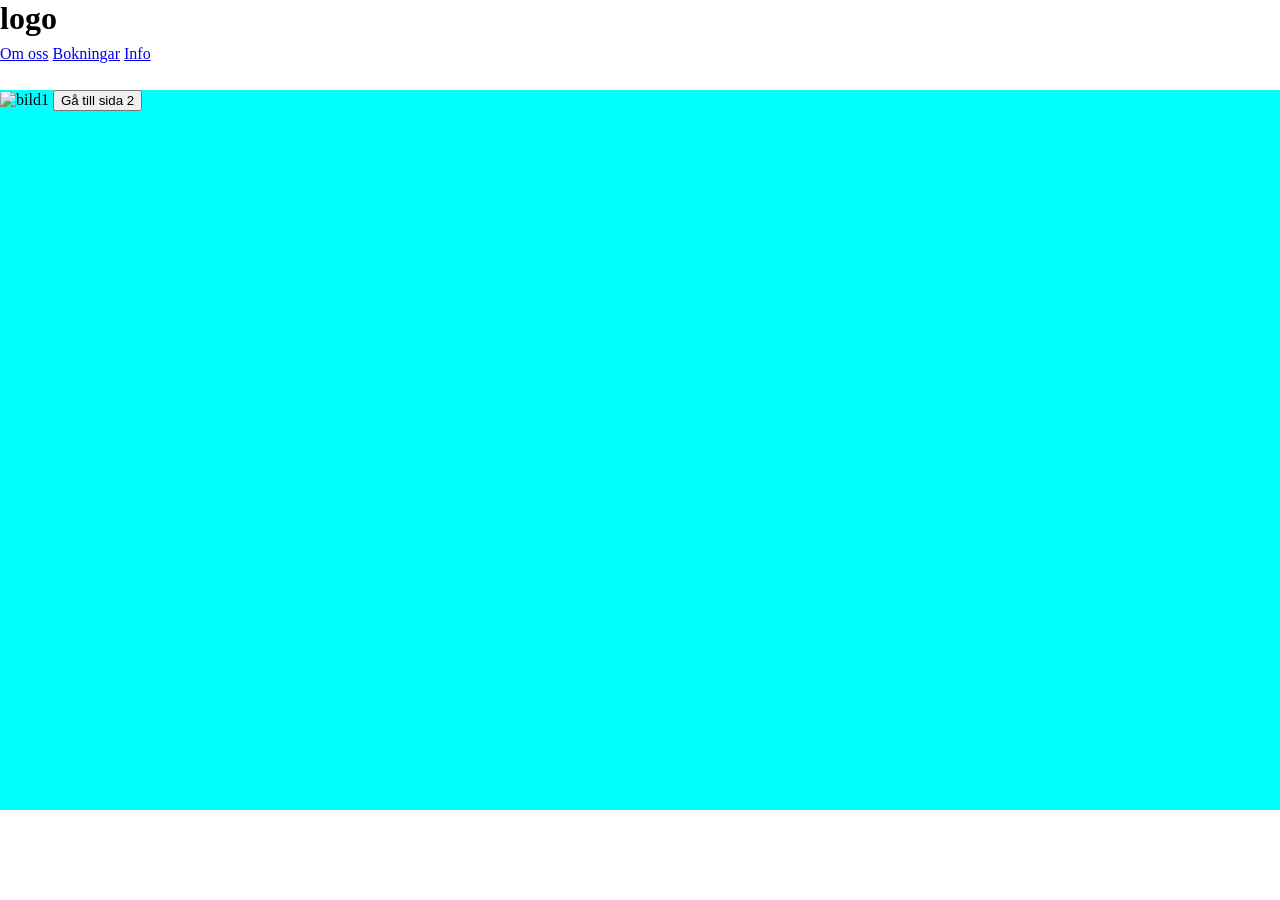
==== index.html @ ed67e606 "idag j" ====
<!DOCTYPE html>
<html lang="en">

<head>
  <meta charset="UTF-8">
  <meta name="viewport" content="width=device-width, initial-scale=1.0">
  <link rel="stylesheet" href="/css/style.css">
  <title>Tattueringsstudio</title>
</head>

<body>
  <div id="wrapper">
    <header id="header1">
      <h1> logo </h1>
     </header>
      <nav id="nav">
    <a href="about.html">Om oss</a>
    <a href="bookings.html">Bokningar</a>
    <a href="info.html">Info</a>
    </nav>
    
    <main id="sm">
      <img id="bild1" src="/img/tatto.jpg" alt="bild1"> 
    </img>
    
      <button onclick="window.location.href='bookings.html'">
    Gå till sida 2
     </button>
    </main>
    <footer id="fot">
      
    </footer>
  </div>

</body>



</html>
---- css/style.css ----
#wrapper {
    display: grid;
    height: 100vh;
      grid-template-areas: 
    "hd hd hd"
    "nv nv nv"
    "mn mn mn"
    "ft ft ft"
    ;
    grid-template-columns:1fr 1fr 1fr ;
     grid-template-rows: 5% 5% 80% 10% ;
    
}

body{ 
    margin: 0;

}

#header1 {
    grid-area:hd;


    -
}

#nav {
    grid-area:nv;
}



#sm {
    grid-area:mn;
    
    background-color:aqua
    
 } 

 #fot {
    grid-area: ft;
}



/*Bilder*/ 
#bild1 {
    align-self: center;
    height: 100%;
    width: 100%;
}


/* ALLA MINA TEXTER*/

header h1 {
    margin:0;

}

nav h2 { 
    margin:0;
}
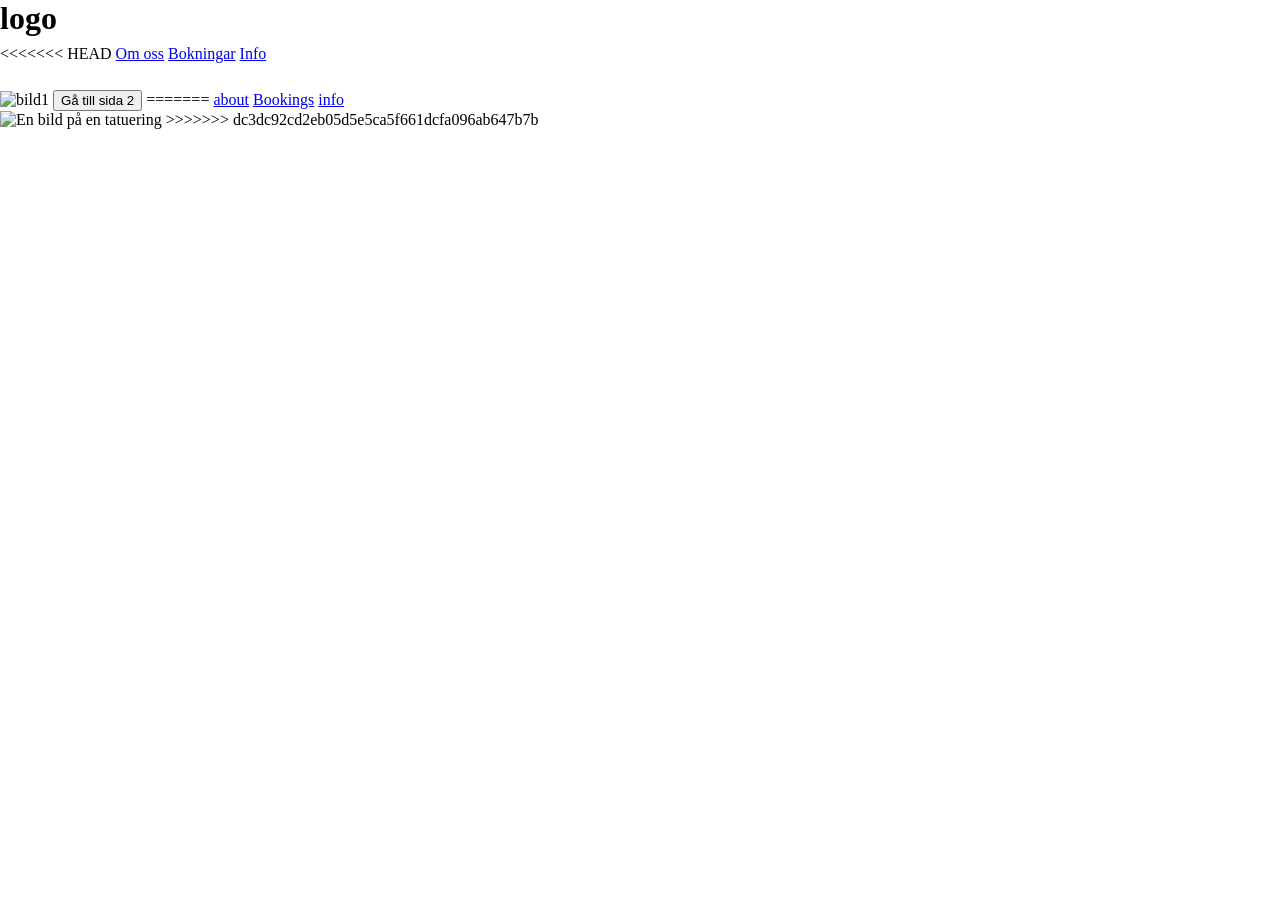
==== commit 9fc7eb98: "hh h" ====
--- a/index.html
+++ b/index.html
@@ -14,6 +14,7 @@
       <h1> logo </h1>
      </header>
       <nav id="nav">
+<<<<<<< HEAD
     <a href="about.html">Om oss</a>
     <a href="bookings.html">Bokningar</a>
     <a href="info.html">Info</a>
@@ -26,6 +27,17 @@
       <button onclick="window.location.href='bookings.html'">
     Gå till sida 2
      </button>
+=======
+      <a href="about.html">about</a>
+      <a href="booking.html">Bookings</a>
+      <a href="info.html">info</a>
+      </nav>
+    
+    <main id="sm">
+       
+        <img src="img/tatto.jpg" alt="En bild på en tatuering">
+      
+>>>>>>> dc3dc92cd2eb05d5e5ca5f661dcfa096ab647b7b
     </main>
     <footer id="fot">
       
--- a/css/style.css
+++ b/css/style.css
@@ -32,9 +32,19 @@
 
 #sm {
     grid-area:mn;
+    overflow: hidden;
+    
     
     background-color:aqua
     
+<<<<<<< HEAD
+=======
+}
+section { 
+    height: 50%;
+background-color:black;
+
+>>>>>>> dc3dc92cd2eb05d5e5ca5f661dcfa096ab647b7b
  } 
 
  #fot {
@@ -60,4 +70,16 @@
 
 nav h2 { 
     margin:0;
+}
+
+/* bilder */
+
+main img {
+    
+    
+    height: 100%;
+    width: 100%;
+    
+    
+   
 }
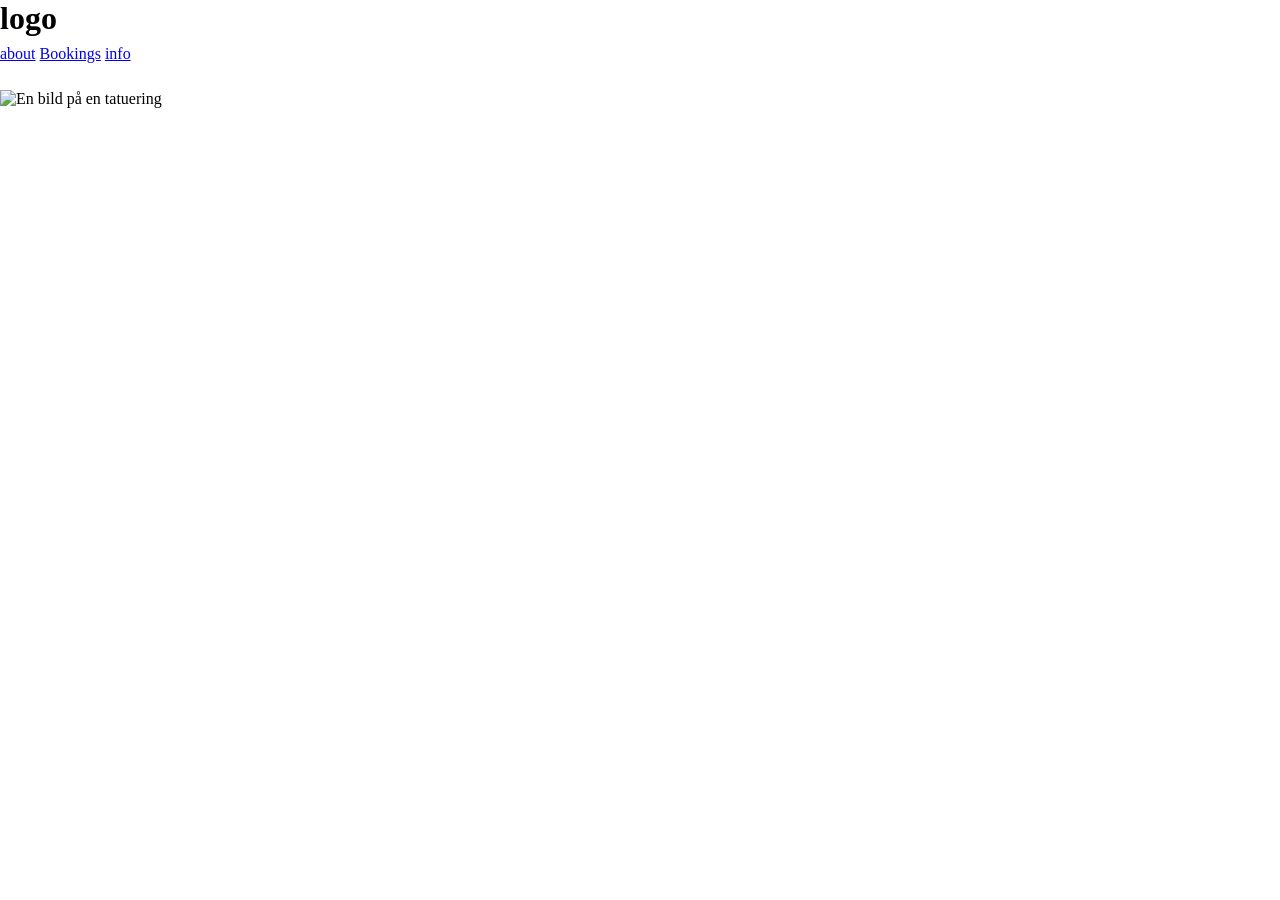
==== commit 8815c0fa: "upd upd" ====
--- a/index.html
+++ b/index.html
@@ -14,20 +14,6 @@
       <h1> logo </h1>
      </header>
       <nav id="nav">
-<<<<<<< HEAD
-    <a href="about.html">Om oss</a>
-    <a href="bookings.html">Bokningar</a>
-    <a href="info.html">Info</a>
-    </nav>
-    
-    <main id="sm">
-      <img id="bild1" src="/img/tatto.jpg" alt="bild1"> 
-    </img>
-    
-      <button onclick="window.location.href='bookings.html'">
-    Gå till sida 2
-     </button>
-=======
       <a href="about.html">about</a>
       <a href="booking.html">Bookings</a>
       <a href="info.html">info</a>
@@ -37,7 +23,6 @@
        
         <img src="img/tatto.jpg" alt="En bild på en tatuering">
       
->>>>>>> dc3dc92cd2eb05d5e5ca5f661dcfa096ab647b7b
     </main>
     <footer id="fot">
       
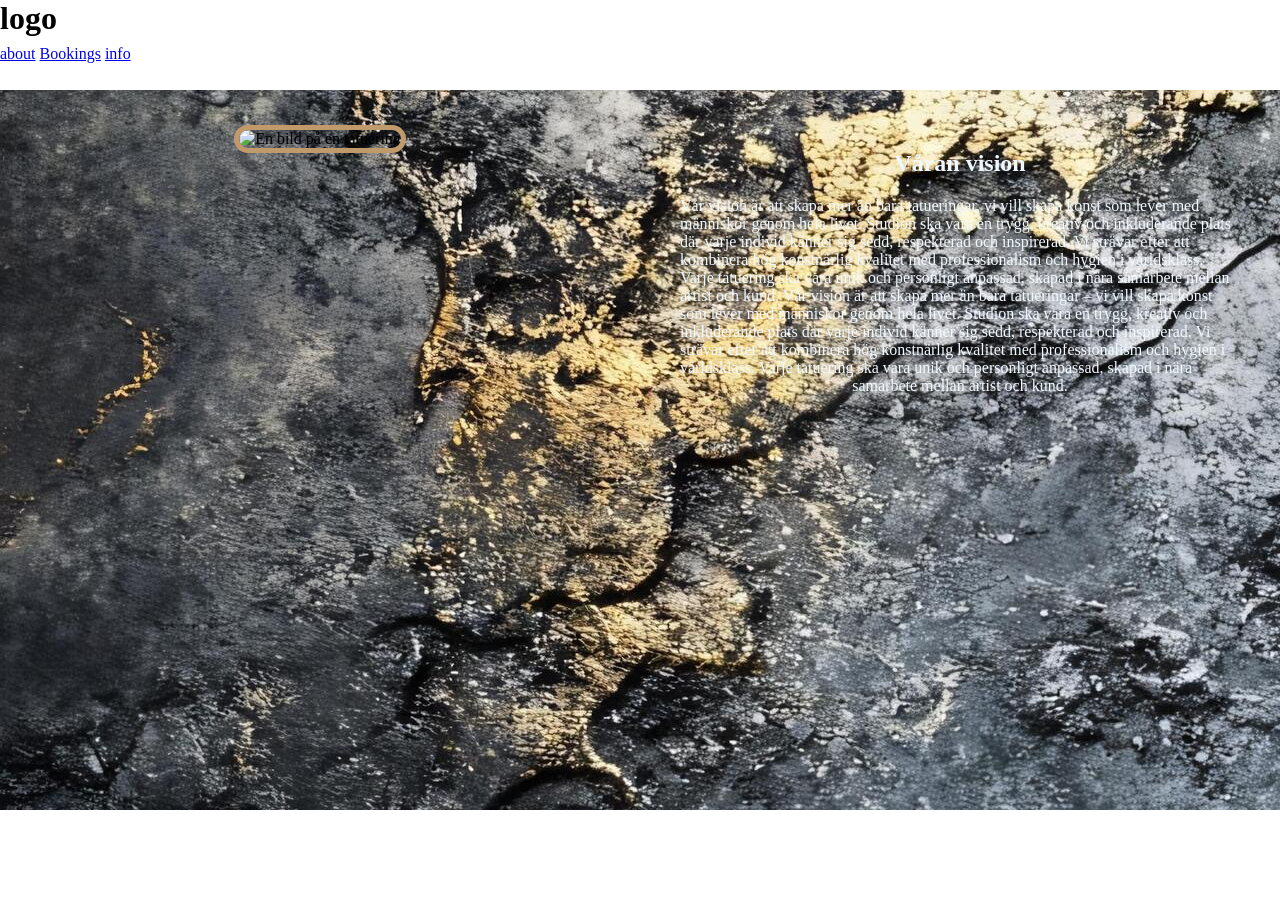
==== commit c33fa01d: "lektion 20/03" ====
--- a/index.html
+++ b/index.html
@@ -15,14 +15,26 @@
      </header>
       <nav id="nav">
       <a href="about.html">about</a>
-      <a href="booking.html">Bookings</a>
+      <a href="bookings.html">Bookings</a>
       <a href="info.html">info</a>
       </nav>
     
     <main id="sm">
-       
-        <img src="img/tatto.jpg" alt="En bild på en tatuering">
-      
+        <section>
+        <img id="bild1" src="img/tatto.jpg" alt="En bild på en tatuering">
+        </section>
+        <section>
+        <h1> Våran vision </h1>
+
+        <p>
+          Vår vision är att skapa mer än bara tatueringar, vi vill skapa konst som lever med människor genom hela livet. Studion ska vara en trygg, kreativ och inkluderande plats där varje individ känner sig sedd, respekterad och inspirerad.
+
+        Vi strävar efter att kombinera hög konstnärlig kvalitet med professionalism och hygien i världsklass. Varje tatuering ska vara unik och personligt anpassad, skapad i nära samarbete mellan artist och kund.
+         Vår vision är att skapa mer än bara tatueringar – vi vill skapa konst som lever med människor genom hela livet. Studion ska vara en trygg, kreativ och inkluderande plats där varje individ känner sig sedd, respekterad och inspirerad.
+
+        Vi strävar efter att kombinera hög konstnärlig kvalitet med professionalism och hygien i världsklass. Varje tatuering ska vara unik och personligt anpassad, skapad i nära samarbete mellan artist och kund.
+</p>
+      </section>
     </main>
     <footer id="fot">
       
--- a/css/style.css
+++ b/css/style.css
@@ -30,22 +30,26 @@
 
 
 
-#sm {
+main#sm {
     grid-area:mn;
     overflow: hidden;
+    display: grid;
+    grid-template-columns: 50% 50%;
     
     
-    background-color:aqua
+    background-image:url(/img/backgeund.jpg) ; 
     
-<<<<<<< HEAD
-=======
 }
-section { 
-    height: 50%;
-background-color:black;
 
->>>>>>> dc3dc92cd2eb05d5e5ca5f661dcfa096ab647b7b
- } 
+#sm section {
+    text-align-last: center;
+    
+
+padding:40px;
+
+}
+
+ 
 
  #fot {
     grid-area: ft;
@@ -53,33 +57,40 @@
 
 
 
-/*Bilder*/ 
-#bild1 {
-    align-self: center;
-    height: 100%;
-    width: 100%;
-}
+
 
 
 /* ALLA MINA TEXTER*/
 
 header h1 {
     margin:0;
-
+    
+   
 }
 
 nav h2 { 
     margin:0;
 }
 
+section h1{ 
+    color: aliceblue;
+    font-family:Verdana, Geneva, Tahoma, sans-serif
+    letter-spacing: 1px;
+
+}
+
+section p {
+    color: aliceblue;
+}
+
 /* bilder */
 
-main img {
-    
-    
-    height: 100%;
-    width: 100%;
-    
-    
+#bild1 {
    
-}+    border-radius: 30px;
+   height: 100%; 
+   width:  100%;
+   align-self: center;
+   outline: 5px solid #c19a6b ;
+  
+
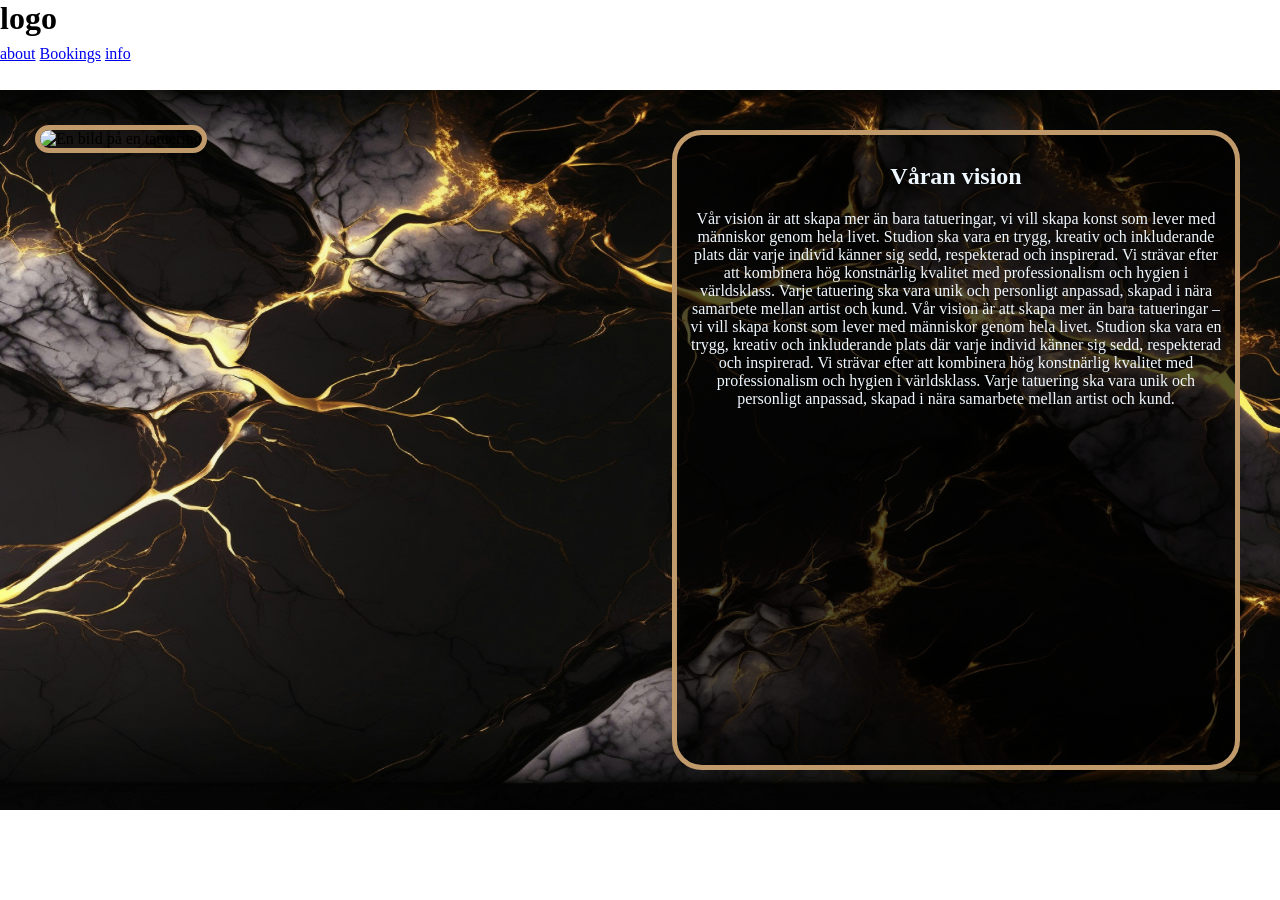
==== commit 6d566920: "Nytt"!!  lektion 27/03" ====
--- a/index.html
+++ b/index.html
@@ -23,7 +23,7 @@
         <section>
         <img id="bild1" src="img/tatto.jpg" alt="En bild på en tatuering">
         </section>
-        <section>
+        <section id="ruta">
         <h1> Våran vision </h1>
 
         <p>
--- a/css/style.css
+++ b/css/style.css
@@ -8,7 +8,7 @@
     "ft ft ft"
     ;
     grid-template-columns:1fr 1fr 1fr ;
-     grid-template-rows: 5% 5% 80% 10% ;
+     grid-template-rows: 5% 5% auto 10% ;
     
 }
 
@@ -34,19 +34,39 @@
     grid-area:mn;
     overflow: hidden;
     display: grid;
-    grid-template-columns: 50% 50%;
+    grid-template-columns: 1fr 1fr;
+    gap: 5vw;
     
     
-    background-image:url(/img/backgeund.jpg) ; 
+    background-image:url(/img/backgrund.jpg) ; 
+    background-size: cover;
+    padding: 40px;
+    
     
 }
 
 #sm section {
-    text-align-last: center;
     
 
-padding:40px;
+    
 
+    
+    
+
+
+
+}
+
+#ruta {
+
+     background-color: rgba(0, 0, 0, 0.662);
+    
+     border: 5px solid #c19a6b;
+    
+     text-align: center;
+     padding: 0.5em;
+     
+     border-radius: 30px;
 }
 
  
@@ -76,7 +96,7 @@
     color: aliceblue;
     font-family:Verdana, Geneva, Tahoma, sans-serif
     letter-spacing: 1px;
-
+    
 }
 
 section p {
@@ -88,9 +108,10 @@
 #bild1 {
    
     border-radius: 30px;
+    
    height: 100%; 
-   width:  100%;
-   align-self: center;
+   width:100%;
+   align-self:baseline;
    outline: 5px solid #c19a6b ;
   
 
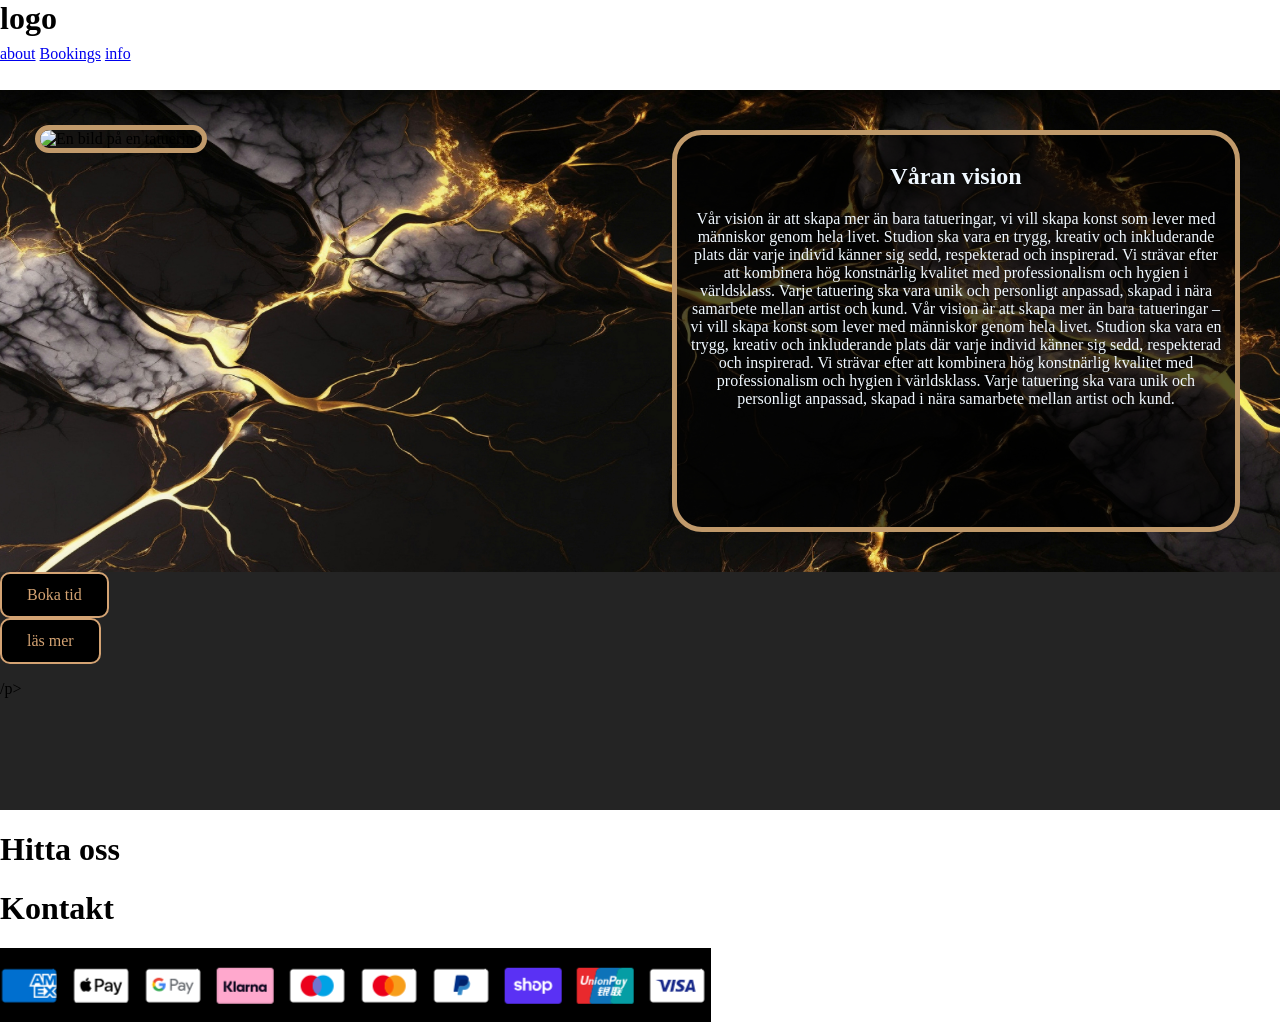
==== commit 62d97158: "upd helg arbete" ====
--- a/index.html
+++ b/index.html
@@ -33,10 +33,25 @@
          Vår vision är att skapa mer än bara tatueringar – vi vill skapa konst som lever med människor genom hela livet. Studion ska vara en trygg, kreativ och inkluderande plats där varje individ känner sig sedd, respekterad och inspirerad.
 
         Vi strävar efter att kombinera hög konstnärlig kvalitet med professionalism och hygien i världsklass. Varje tatuering ska vara unik och personligt anpassad, skapad i nära samarbete mellan artist och kund.
-</p>
+        </p>
+      </main> 
       </section>
+      <main id="mn1"> 
+      <section> 
+       <a href="bookings.html" id="knapp1">Boka tid</a>
+      </section>
+      <a href="info.html" id="knapp2"> läs mer</a>
+      <p> /p>
+    
     </main>
+    
+    
     <footer id="fot">
+      <h1> Hitta oss </h1>
+      <h1> Kontakt </h1>
+
+      <img src="/img/chrome_yGiclSMbgm.png" alt=" payment"/>
+
       
     </footer>
   </div>
--- a/css/style.css
+++ b/css/style.css
@@ -1,14 +1,15 @@
 #wrapper {
     display: grid;
-    height: 100vh;
+     min-height: 100vh;
       grid-template-areas: 
     "hd hd hd"
     "nv nv nv"
     "mn mn mn"
+    "mn1 mn1 mn1"
     "ft ft ft"
     ;
-    grid-template-columns:1fr 1fr 1fr ;
-     grid-template-rows: 5% 5% auto 10% ;
+    grid-template-columns: auto;
+    grid-template-rows: 5% 5% auto auto 10% ;
     
 }
 
@@ -32,7 +33,7 @@
 
 main#sm {
     grid-area:mn;
-    overflow: hidden;
+  
     display: grid;
     grid-template-columns: 1fr 1fr;
     gap: 5vw;
@@ -45,17 +46,6 @@
     
 }
 
-#sm section {
-    
-
-    
-
-    
-    
-
-
-
-}
 
 #ruta {
 
@@ -69,6 +59,36 @@
      border-radius: 30px;
 }
 
+main#mn1 {
+    grid-area: mn1;
+    background-color: rgb(36, 36, 36);
+
+}
+
+
+#knapp1  {
+  display: inline-block;
+  background-color: black;
+  color: #d4a373;
+  border: 2px solid #d4a373;
+  padding: 12px 25px;
+  border-radius: 10px;
+  text-decoration: none;
+  cursor: pointer;
+ 
+}
+
+#knapp2  {
+  display: inline-block;
+  background-color: black;
+  color: #d4a373;
+  border: 2px solid #d4a373;
+  padding: 12px 25px;
+  border-radius: 10px;
+  text-decoration: none;
+  cursor: pointer;
+ 
+}
  
 
  #fot {
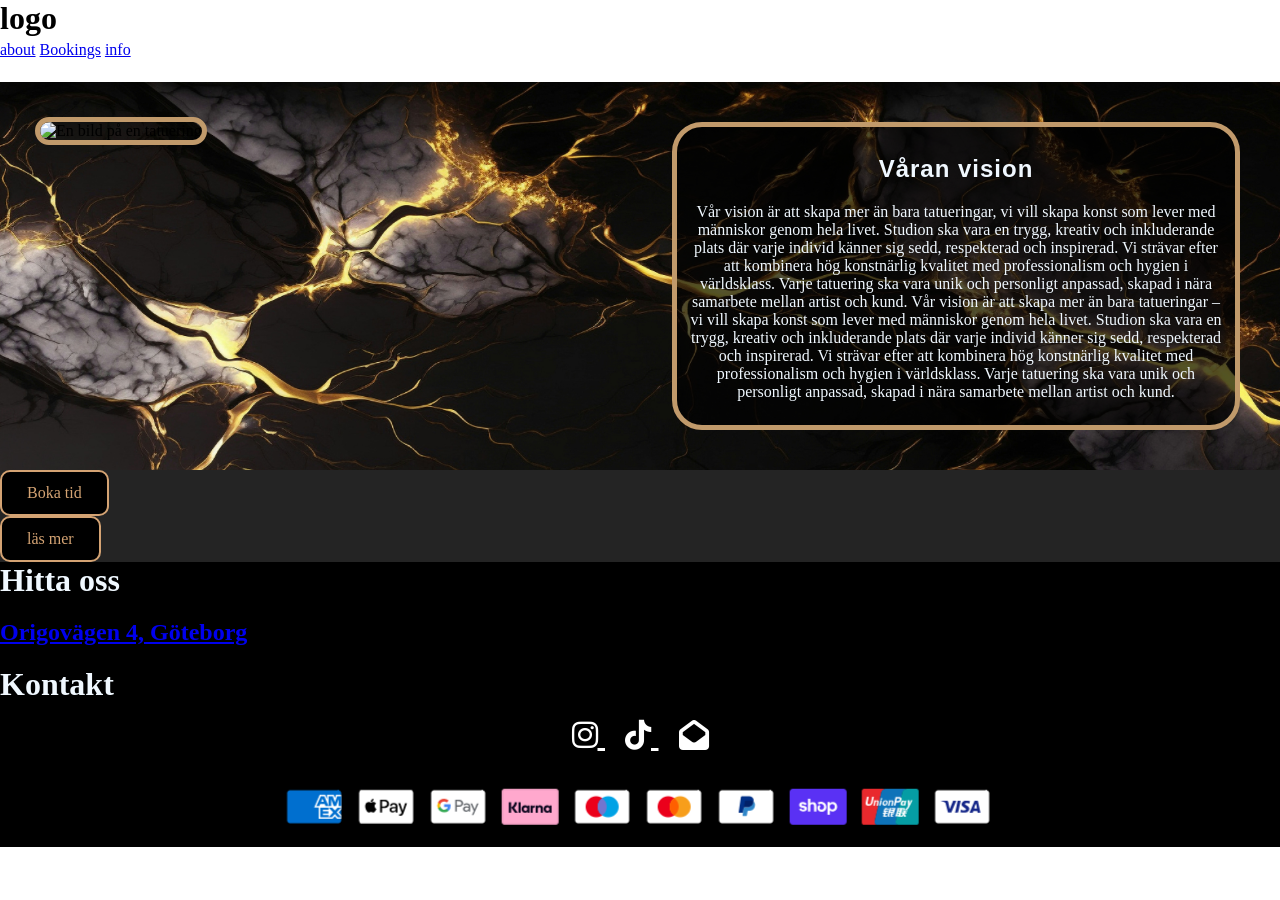
==== commit 5adef053: "idag idag" ====
--- a/index.html
+++ b/index.html
@@ -4,6 +4,7 @@
 <head>
   <meta charset="UTF-8">
   <meta name="viewport" content="width=device-width, initial-scale=1.0">
+  <link rel="stylesheet" href="https://cdnjs.cloudflare.com/ajax/libs/font-awesome/6.5.0/css/all.min.css">
   <link rel="stylesheet" href="/css/style.css">
   <title>Tattueringsstudio</title>
 </head>
@@ -41,19 +42,45 @@
        <a href="bookings.html" id="knapp1">Boka tid</a>
       </section>
       <a href="info.html" id="knapp2"> läs mer</a>
-      <p> /p>
+      
     
     </main>
     
     
     <footer id="fot">
+      
       <h1> Hitta oss </h1>
-      <h1> Kontakt </h1>
+      <a href="https://www.google.com/maps/place/NTI+Gymnasiet+Johanneberg/@57.6905195,11.9722057,17z/data=!3m1!4b1!4m6!3m5!1s0x464ff30cb0e6c031:0x512e1a3cb4192a9!8m2!3d57.6905167!4d11.9747806!16s%2Fg%2F1hc1wx3vr?entry=ttu&g_ep=EgoyMDI2MDMyNC4wIKXMDSoASAFQAw%3D%3D"> 
+      <h2> Origovägen 4, Göteborg </h2>
+  
+      </a>
+        
+      
+      <h1> Kontakt  </h1>
+      <ul class="icon" id="icons">  
+        <li>     
 
-      <img src="/img/chrome_yGiclSMbgm.png" alt=" payment"/>
+         <a href="https://www.instagram.com/">
+           <i class="fa-brands fa-instagram"></i>
+          </a>
+          <a  href="https://www.tiktok.com/search?q=traditional%20tattoo&t=1769693018097"> 
+           <i class="fa-brands fa-tiktok"></i>
+          </a>
+        
+         <a href="mailto:kristina.fardig@telia.com?subject=Tja/"> 
+          <i class="fa-solid fa-envelope-open"></i>
+        </a>
+       
 
-      
+       </li>
+      </ul>
+       
+
+      <section id="payment">
+        <img src="/img/chrome_yGiclSMbgm.png" id="payment" alt="payment"/>
+        </section>
     </footer>
+
   </div>
 
 </body>
--- a/css/style.css
+++ b/css/style.css
@@ -1,6 +1,7 @@
 #wrapper {
     display: grid;
-     min-height: 100vh;
+     max-height:fit-content;
+     min-width:100%;
       grid-template-areas: 
     "hd hd hd"
     "nv nv nv"
@@ -9,7 +10,8 @@
     "ft ft ft"
     ;
     grid-template-columns: auto;
-    grid-template-rows: 5% 5% auto auto 10% ;
+    grid-template-rows: 5% 5% auto auto auto ;
+    
     
 }
 
@@ -92,7 +94,12 @@
  
 
  #fot {
+    display: grid;
+    
+   
     grid-area: ft;
+    background-color: black;
+   
 }
 
 
@@ -114,13 +121,20 @@
 
 section h1{ 
     color: aliceblue;
-    font-family:Verdana, Geneva, Tahoma, sans-serif
+    font-family:Verdana, Geneva, Tahoma, sans-serif;
     letter-spacing: 1px;
     
 }
 
 section p {
     color: aliceblue;
+}
+
+
+footer h1{
+    margin: 0%;
+    color: aliceblue;
+  
 }
 
 /* bilder */
@@ -133,5 +147,69 @@
    width:100%;
    align-self:baseline;
    outline: 5px solid #c19a6b ;
-  
-
+}
+
+#payment {
+    
+    max-width: fit-content%;
+    max-height: fit-content;
+    align-self: center;
+    justify-self: center;
+    
+    
+  
+    
+}
+
+
+
+/*icons*/ 
+#icons {
+  list-style: none;
+  display: flex;
+  justify-content: center;
+  padding: 0;
+}
+
+#icons a {
+  color: white;
+  font-size: 30px;
+  margin: 10px;
+}
+
+
+
+
+
+
+
+
+
+
+
+
+
+    @media screen and (max-width: 768px) {
+  div#wrapper {
+    min-height: 100%;
+    display:grid;
+    grid-template-rows: auto ;
+    grid-template-columns: 1fr;
+     grid-template-areas: 
+    "hd"
+    "nv"
+    "mn" 
+    "mn1"
+    "ft";
+  }
+  main#sm {
+    grid-template-columns: 1fr;
+    padding: 20px;
+
+  }
+  #ruta {
+    margin-bottom: 20px;
+  }
+  
+  }
+  
